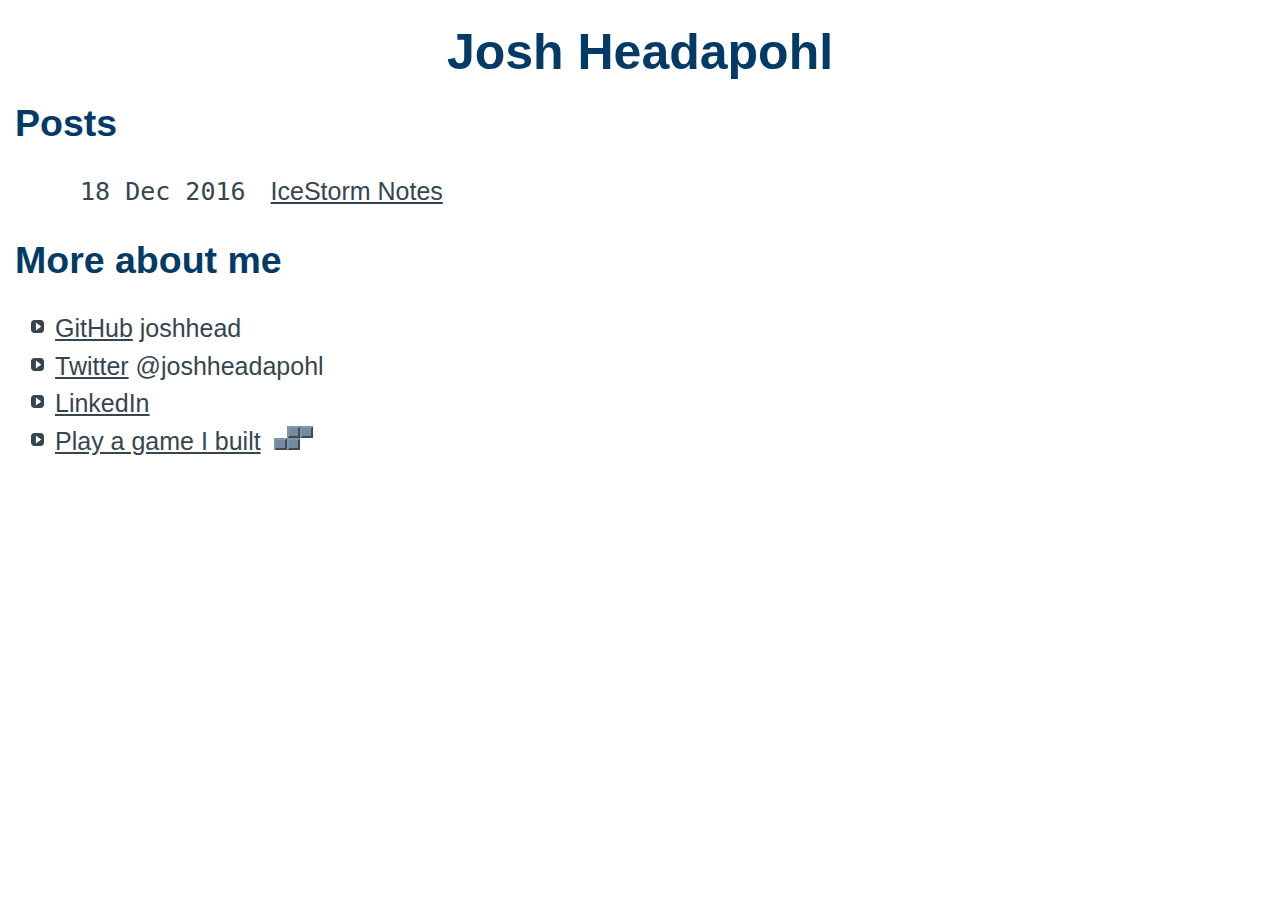
==== public/index.html @ 7feefcd9 "Remove unreferenced files, move rest to /public" ====
<!DOCTYPE html>
<html>
  <head>
    <meta charset="utf-8">
    <title>Josh Headapohl</title>
    <style>
        body {
          font-family: sans-serif;
          font-size: 25px;
          line-height: 1.5em;
          color: #36454F;
          background-color: #FFFFFF;
        }

        a:link,
        a:visited {
          color: #36454F;
        }

        .layout__column {
          max-width: 50em;
          margin-left: auto;
          margin-right: auto;
        }

        .heading {
          color: #043B66;
          font-weight: bold;
        }

        .heading--main {
          text-align: center;
        }

        .posts {
          list-style-type: none;
          margin: 0 auto;
        }

        .post {
        }

        .post__date {
          font-family: monospace;
          margin: 1em;
        }

        .post__link {

        }

        .links {
          list-style-image: url("[data-uri]");
        }
    </style>
  </head>
  <body>
    <div class="layout__column">
      <h1 class="heading heading--main">Josh Headapohl</h1>
      <h2 class="heading">Posts</h2>
      <ul class="posts">
        <li class="post"><span class="post__date">18 Dec 2016</span><a class="post__link" href="posts/icestorm-notes.html">IceStorm Notes</a></li>
      </ul>
      <h2 class="heading">More about me</h2>
      <ul class="links">
        <li><a href="https://github.com/joshhead">GitHub</a> joshhead</li>
        <li><a href="https://twitter.com/joshheadapohl">Twitter</a> @joshheadapohl</li>
        <li><a href="https://www.linkedin.com/in/joshhead">LinkedIn</a></li>
        <li><a href="http://joshhead.github.io/clblocks">Play a game I built</a><img src="sblock.png" width="63" height="24"></li>
      </ul>
    </div>
  </body>
</html>
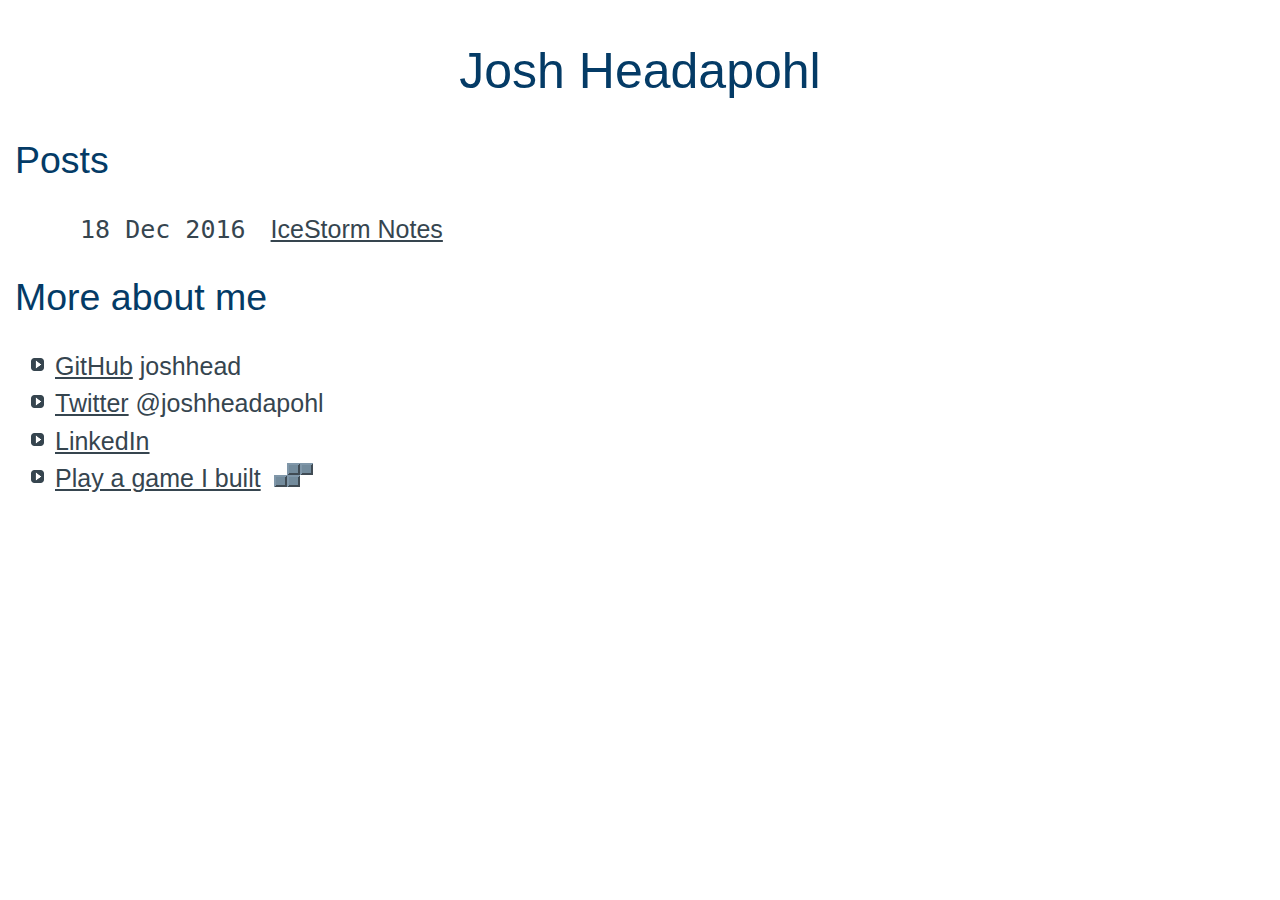
==== commit e1131f91: "Improve rendering on mobile devices" ====
--- a/public/index.html
+++ b/public/index.html
@@ -2,6 +2,7 @@
 <html>
   <head>
     <meta charset="utf-8">
+    <meta name="viewport" content="width=device-width, initial-scale=1">
     <title>Josh Headapohl</title>
     <style>
         body {
@@ -25,11 +26,12 @@
 
         .heading {
           color: #043B66;
-          font-weight: bold;
+          font-weight: normal;
         }
 
         .heading--main {
           text-align: center;
+          line-height: 1.5;
         }
 
         .posts {
